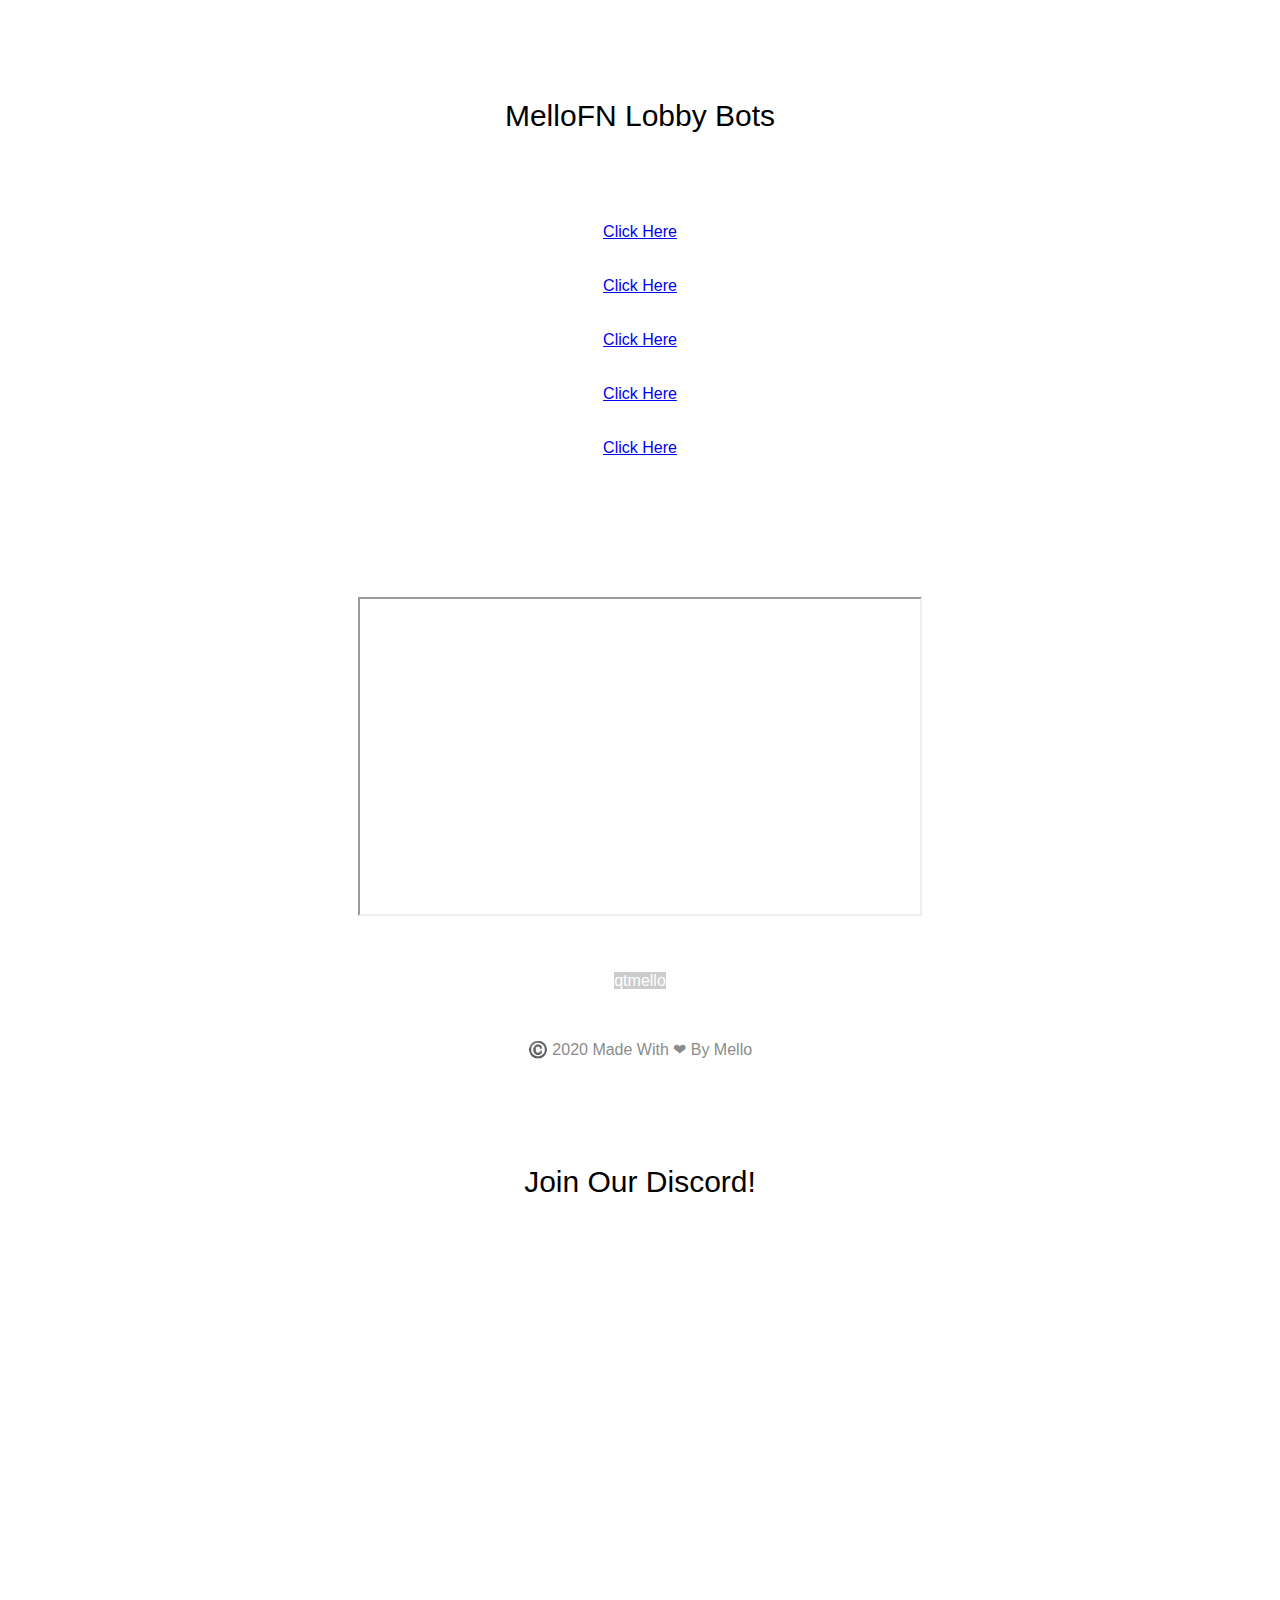
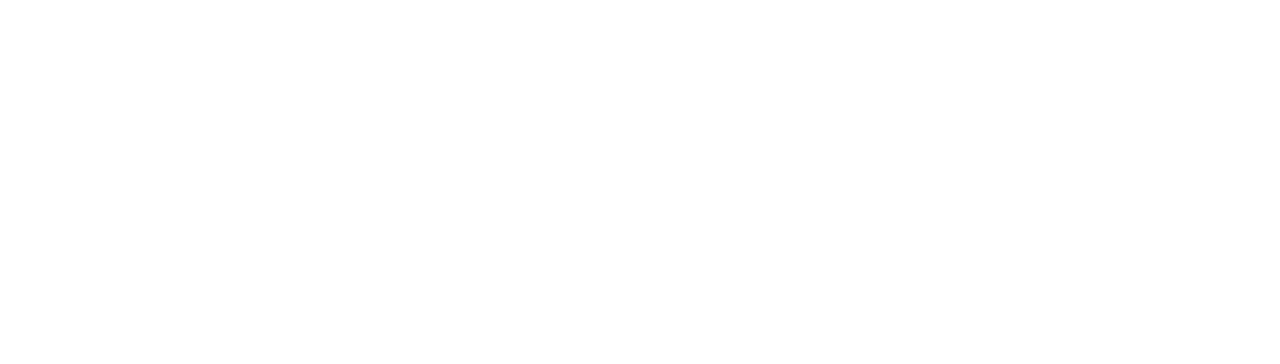
==== index.html @ b804c8a6 "Update index.html" ====
<!DOCTYPE html>

<html
  style="background-image: url('https://cdn.discordapp.com/attachments/725054249200779314/787897711562326046/photo-1557683316-973673baf926.jpg');background-size: cover; height:140%; padding-top:0%; padding-bottom:55%;" >
      
    <meta charset="utf-8" />
    <meta http-equiv="X-UA-Compatible" content="IE=edge" />
  <meta name="viewport" content="width=device-width, initial-scale=5" />

 
<title> MelloFN </title>
    <link rel="shortcut icon" type="image/png" href="https://cdn.discordapp.com/attachments/725054249200779314/766729797195399228/Screenshot_20201016-143022_PixelLab.jpg">
    <head>
    <!-- import the webpage's stylesheet -->
    <link rel="stylesheet" href="/style.css" />

    <!-- import the webpage's javascript file -->
    <script src="/script.js" defer></script>
       <style>
  
  
  #myDIV {
  border: 5px solid black;
  width: 300px;
  height: 300px;
}
  
  </style>
  </head>
 
<center>
   <p1><br> <br> ------------------------------------------------------------------------------------------ </p1>
  
  
  <div class="animated_rainbow_2"><br>MelloFN Lobby Bots</div>

<style>
.animated_rainbow_2 {
    font-size: 42px;
    font-family: Arial Black, Gadget, sans-serif;
    -webkit-animation: animatedBackground_b 5s linear infinite alternate;
}

@keyframes animatedBackground_b{
    0% {color: #ff8b00}
    10% {color: #e8ff00}
    20% {color: #5dff00}
    30% {color: #00ff2e}
    40% {color: #00ffb9}
    50% {color: #00b9ff}
    60% {color: #002eff}
    70% {color: #5d00ff}
    80% {color: #e800ff}
    90% {color: #ff008b}
    100% {color: #ff0000}
}
</style>
  
  
  
  
  <br> <br>
     
       <p1>  ____________________ <br><br/></p1>
       
         <p1>- Socials/Contacts - </p1>
  <p1><a href="socials.html"><br>Click Here</a></p1> <br><br>
    
       
         <p1>- Public Bots - </p1>
  <p1><a href="bots.html"><br>Click Here</a></p1> <br><br>
       
     
       <p1>- Create Bot - </p1>
  <p1><a href="create.html"><br>Click Here</a></p1><br><br>
       
       <p1>- Commands- </p1>
  <p1><a href="commands.html"><br>Click Here</a></p1><br><p1> <br>
       
  
- itemshop -
<a href="https://api.nitestats.com/v1/shop/image?footer=MELLO%20FN&size=5&background=https%3A%2F%2Fmedia.discordapp.net%2Fattachments%2F782839435120214047%2F786834124131270666%2F4gqRdbk.jpg%3Fwidth%3D360%26height%3D225%22" target="_blank"><br />Click Here</a> <br><br>
    <br>      ____________________ <br/></p1>

  

 <br> <br>
  <p>
A Video Showing How To Use The Lobby Bots 

</p>
<body>
<iframe width="560" height="315"
src="https://www.youtube.com/embed/QYjtjyoGKaQ">
</iframe>
</body>
  

   <br> <br>
  
   <p>
     Use My Supporter Creator Code <br> <p2>qtmello</p2>
   </p>
 <p>
 #AD 
</p>

       <p6> ©️ 2020 Made With ❤ By Mello </p6> 
  
  <p1> <br> ------------------------------------------------------------------------------------------ <br> <br> <br> <br>
</p1>       
 
<div class="animated_rainbow_2"><br>Join Our Discord!</div>

<style>
.animated_rainbow_2 {
    font-size: 30px;
    font-family: Arial Black, Gadget, sans-serif;
    -webkit-animation: animatedBackground_b 5s linear infinite alternate;
}

@keyframes animatedBackground_b{
    0% {color: #ff8b00}
    10% {color: #e8ff00}
    20% {color: #5dff00}
    30% {color: #00ff2e}
    40% {color: #00ffb9}
    50% {color: #00b9ff}
    60% {color: #002eff}
    70% {color: #5d00ff}
    80% {color: #e800ff}
    90% {color: #ff008b}
    100% {color: #ff0000}
}
</style> <br><br>
  
      
         <meta property="og:type" content="website">
<meta property="og:title" content="MelloFN" />
<meta property="og:description" content="This Is A Website To Get All The Info About MelloFN" />
<meta property="og:url" content="https://mellofn.glitch.me"/>
<meta property="og:image" content="https://cdn.glitch.com/c8fa8528-9b50-46b6-9c85-55433c3e3e91%2F20201016_082030.jpg?v=1602960569019" />
<meta property="og:color" content="#ae17ff"/>

  
  </center>
</html>
---- style.css ----
body {
  font-family: helvetica, arial, sans-serif;
    background-color: transparent;
  border-style: solid;
  border-color: white;
  margin:2m;
}

h1 {
  
  color: #ffffff;
}

h2 {
  
   color: #ffffff;
 }
   

p2 {
  background-color: rgba(0,0,0,.2);
  color: #ffffff;
  }

p5 {
  color: white;
  background-color: rgba(0,0,0,.2);
  }
p {
  

  color: #ffffff;
  }

p1 {
  

  color: #ffffff;
  }

p6 {

  color: #8c8c8c;
  }

h5 {
  
  color: #3d3d3d;
  }


 
 h6{
  text-align:center;
}

h1 {
  color:rgba(100, 50, 255, .8);
  font-family: 'Pacifico', cursive;
  color:#212121;
}
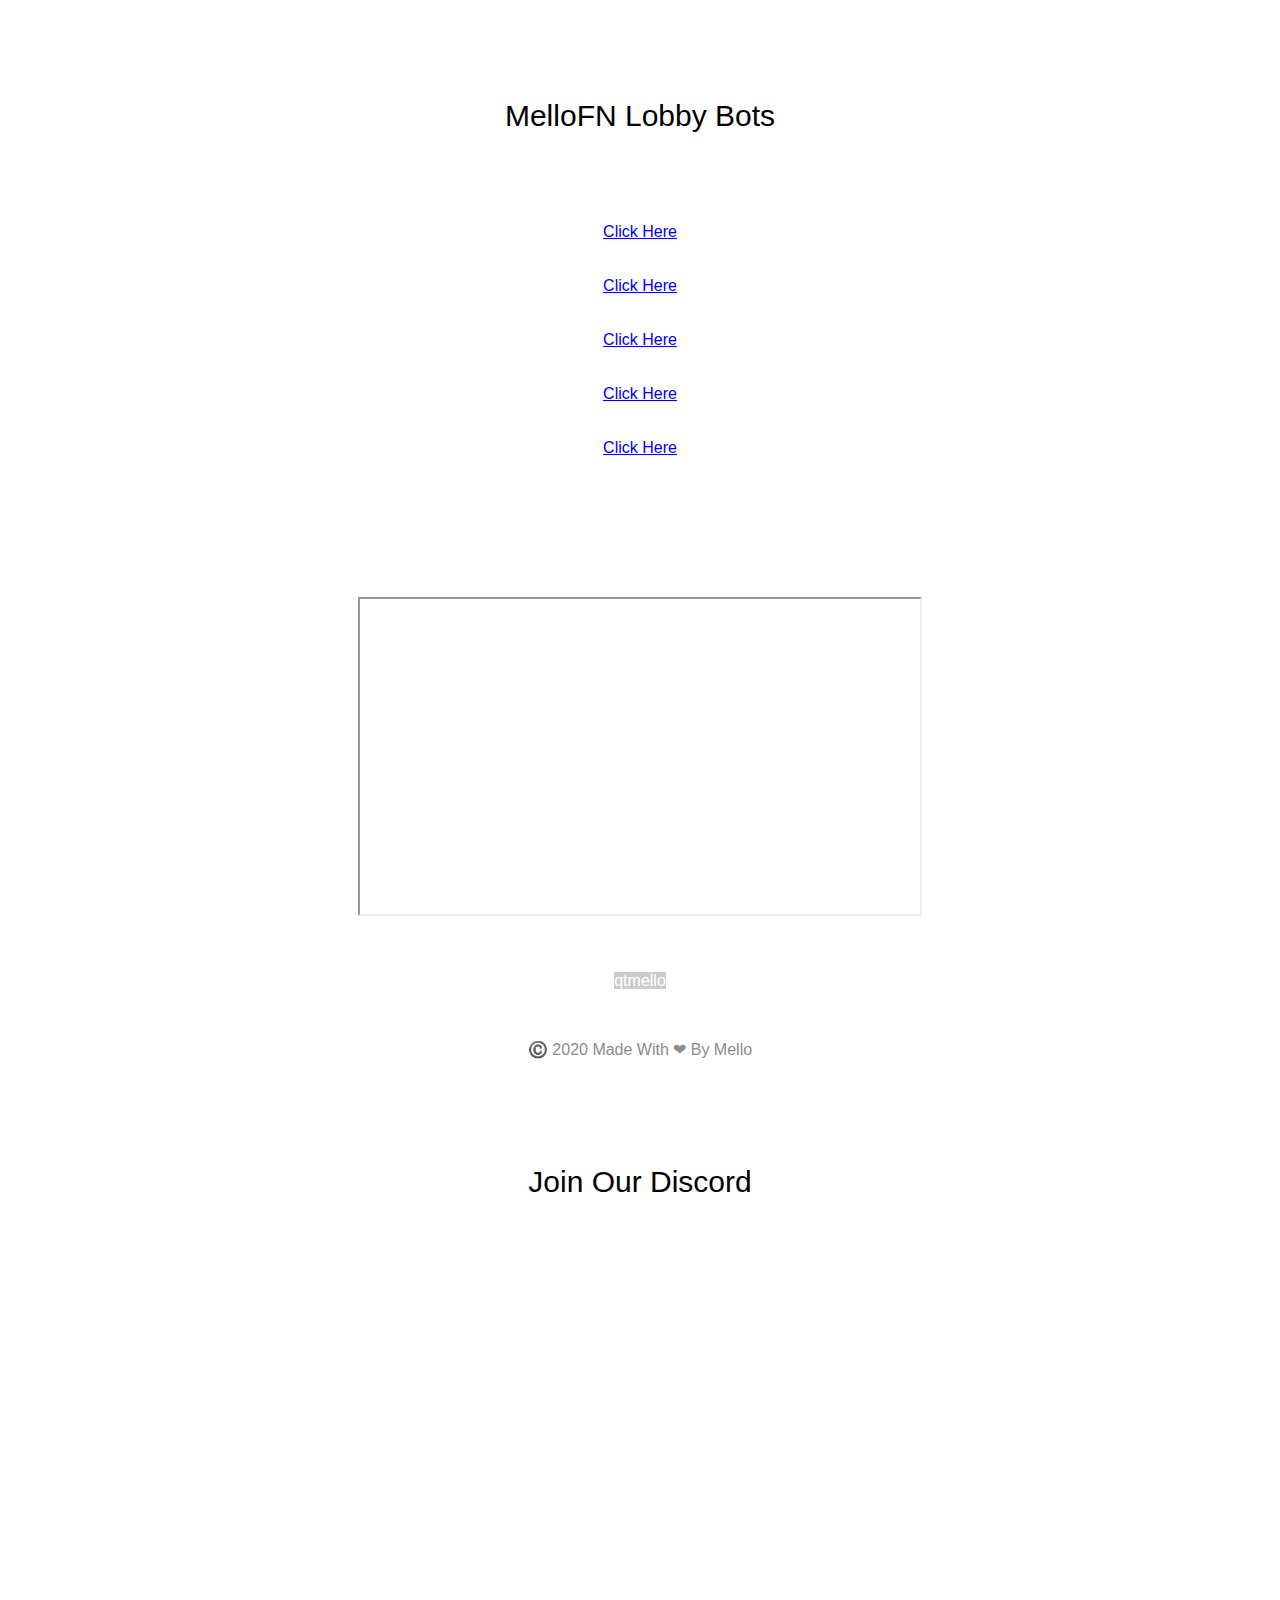
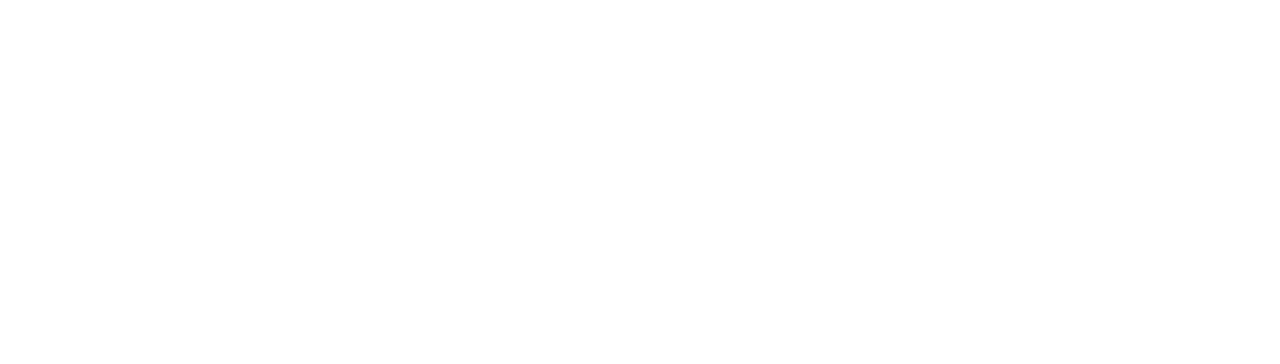
==== commit 2df8b40b: "Update index.html" ====
--- a/index.html
+++ b/index.html
@@ -110,7 +110,7 @@
   <p1> <br> ------------------------------------------------------------------------------------------ <br> <br> <br> <br>
 </p1>       
  
-<div class="animated_rainbow_2"><br>Join Our Discord!</div>
+<div class="animated_rainbow_2"><br>Join Our Discord</div>
 
 <style>
 .animated_rainbow_2 {
@@ -134,6 +134,7 @@
 }
 </style> <br><br>
   
+  <iframe src="https://discordapp.com/widget?id=778000162169552968&theme=dark" width="350" height="500" allowtransparency="true" frameborder="0" sandbox="allow-popups allow-popups-to-escape-sandbox allow-same-origin allow-scripts"></iframe>
       
          <meta property="og:type" content="website">
 <meta property="og:title" content="MelloFN" />
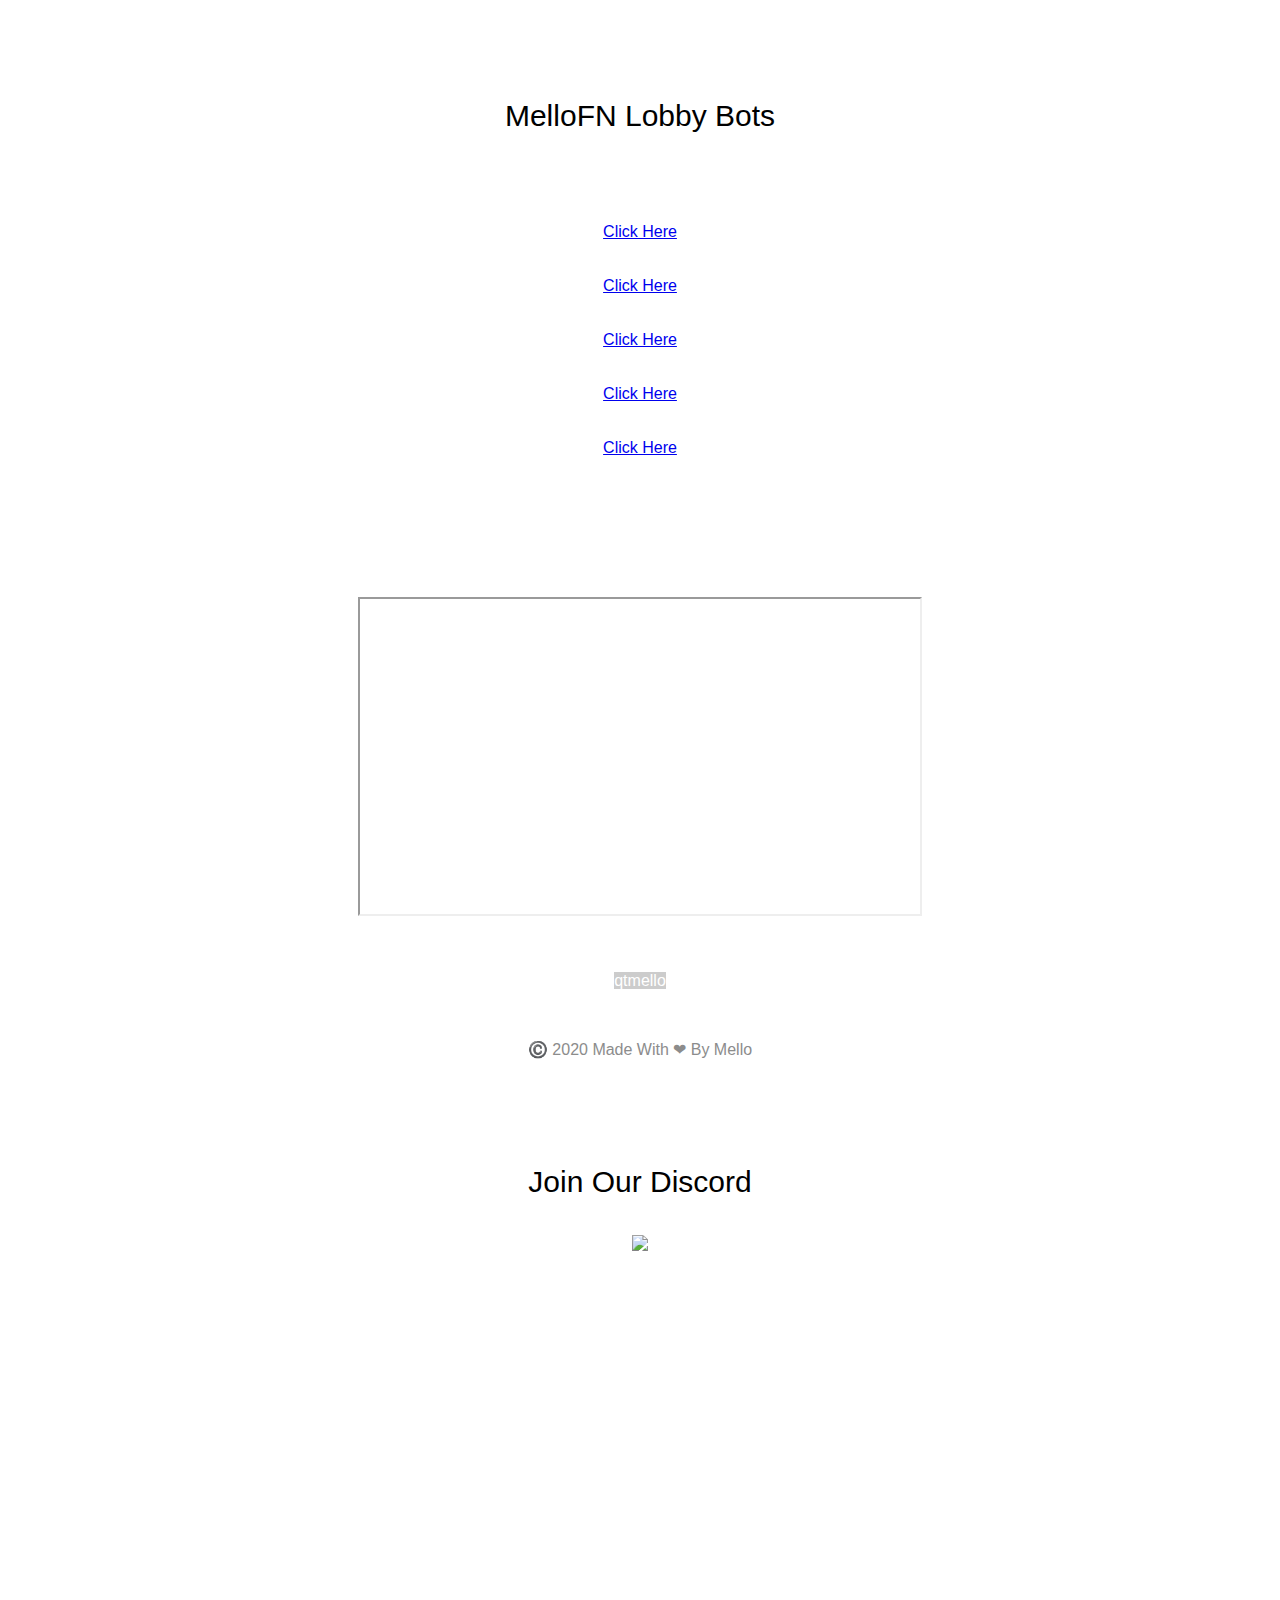
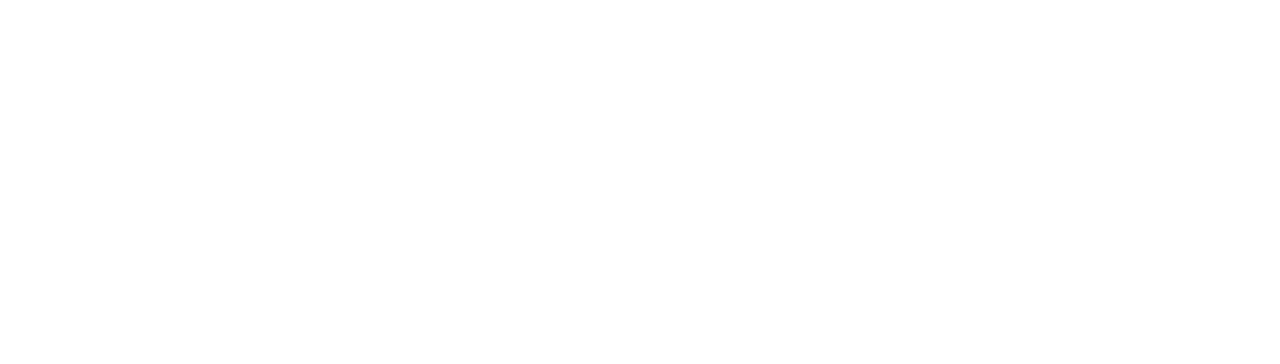
==== commit ea5c6c54: "Update index.html" ====
--- a/index.html
+++ b/index.html
@@ -134,9 +134,10 @@
 }
 </style> <br><br>
   
-  <iframe src="https://discordapp.com/widget?id=778000162169552968&theme=dark" width="350" height="500" allowtransparency="true" frameborder="0" sandbox="allow-popups allow-popups-to-escape-sandbox allow-same-origin allow-scripts"></iframe>
-      
-         <meta property="og:type" content="website">
+<a href="https://discord.gg/qde4PphWP8"><img src="https://discord.com/api/guilds/778000162169552968/widget.png?style=banner4"></a>
+  
+  
+  <meta property="og:type" content="website">
 <meta property="og:title" content="MelloFN" />
 <meta property="og:description" content="This Is A Website To Get All The Info About MelloFN" />
 <meta property="og:url" content="https://mellofn.glitch.me"/>
